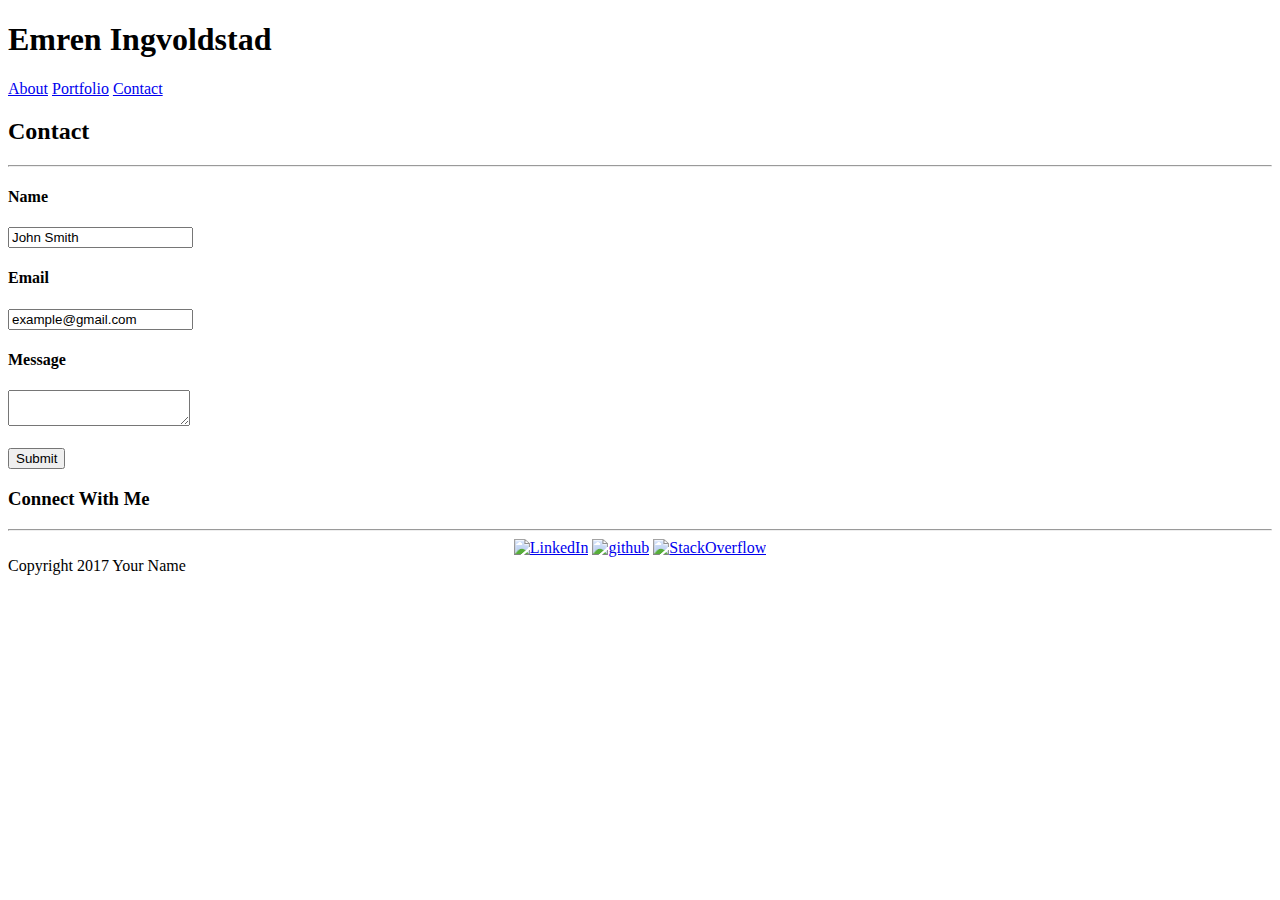
==== contact.html @ c2b2987c "plz" ====
<!DOCTYPE html>

<html lang="en">
<head>
	<title>Portfolio|Contact</title>
	<!--Style Sheet -->
	<link rel="stylesheet" type="text/css" href="assets/css/reset.css">
	<link rel="stylesheet" type="text/css" href="assets/css/style.css">
</head>
<body>
	
		<!--Site Header + Links -->
	<div class="header">
		<div class="topTab"><h1>Emren Ingvoldstad</h1></div>
		<!--Links Here -->
		<div class="linkBox">
		<a href="index.html">About</a>
		<a href="portfolio.html">Portfolio</a>
		<a href="contact.html">Contact</a>
	    </div>
	</div>
	
	<!-- CONTACT -->
	<div class="group">
<section>
	<div class="main">
		<h2>Contact</h2>
		<hr /> 
		<p>
		   <form action="/action_page.php">
  <h4>Name</h4>
  <input type="text" name="firstname" value="John Smith" class="fill">
  <br><h4> Email</h4>
  <input type="text" name="lastname" value="example@gmail.com" class="fill">
  <br><h4>Message</h4>
  <textarea> </textarea>
  <br><br>
  <input type="submit" value="Submit">
</form> 
		
	</div>
</section>
 <!-- Contact Info -->
 <section>
 <div class="contactBox">
 	<h3> Connect With Me</h3>
 		<hr />
 	<center>
 		 <a href="https://www.linkedin.com/in/maya-ingvoldstad-574441102/"><img src="assets/images/linkedinLogo.png" alt="LinkedIn"></a>
 		 <a href="https://github.com/EmrenIng"><img src="assets/images/githubLogo.png" alt="github"></a>
 		 <a href="https://stackoverflow.com/"><img src="assets/images/stackoverflowLogo.png" alt="StackOverflow"></a>
 	</center>
 </div>
</section>
</div>
<!-- Footer -->
<section>
	<div class="footer">
		Copyright 2017 Your Name
	</div>
</section>
</body>
</html>
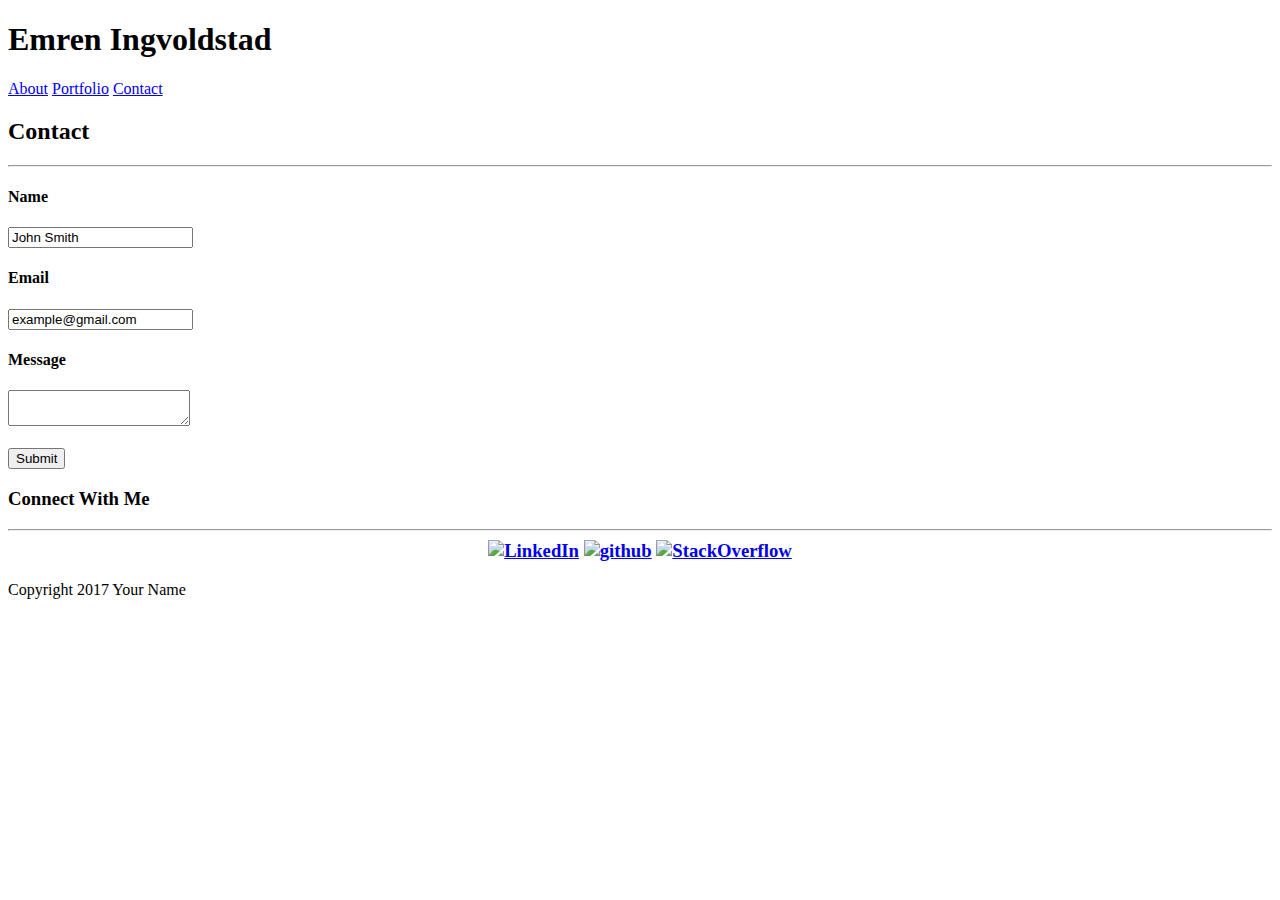
==== commit d4ca068a: ":|" ====
--- a/contact.html
+++ b/contact.html
@@ -1,12 +1,13 @@
 <!DOCTYPE html>
 
 <html lang="en">
+<html>
 <head>
-	<title>Portfolio|Contact</title>
+	<title> </title>
 	<!--Style Sheet -->
 	<link rel="stylesheet" type="text/css" href="assets/css/reset.css">
 	<link rel="stylesheet" type="text/css" href="assets/css/style.css">
-</head>
+<head>
 <body>
 	
 		<!--Site Header + Links -->
@@ -37,13 +38,13 @@
   <br><br>
   <input type="submit" value="Submit">
 </form> 
-		
+		</p>
 	</div>
 </section>
  <!-- Contact Info -->
  <section>
  <div class="contactBox">
- 	<h3> Connect With Me</h3>
+ 	<h3> Connect With Me<h3>
  		<hr />
  	<center>
  		 <a href="https://www.linkedin.com/in/maya-ingvoldstad-574441102/"><img src="assets/images/linkedinLogo.png" alt="LinkedIn"></a>
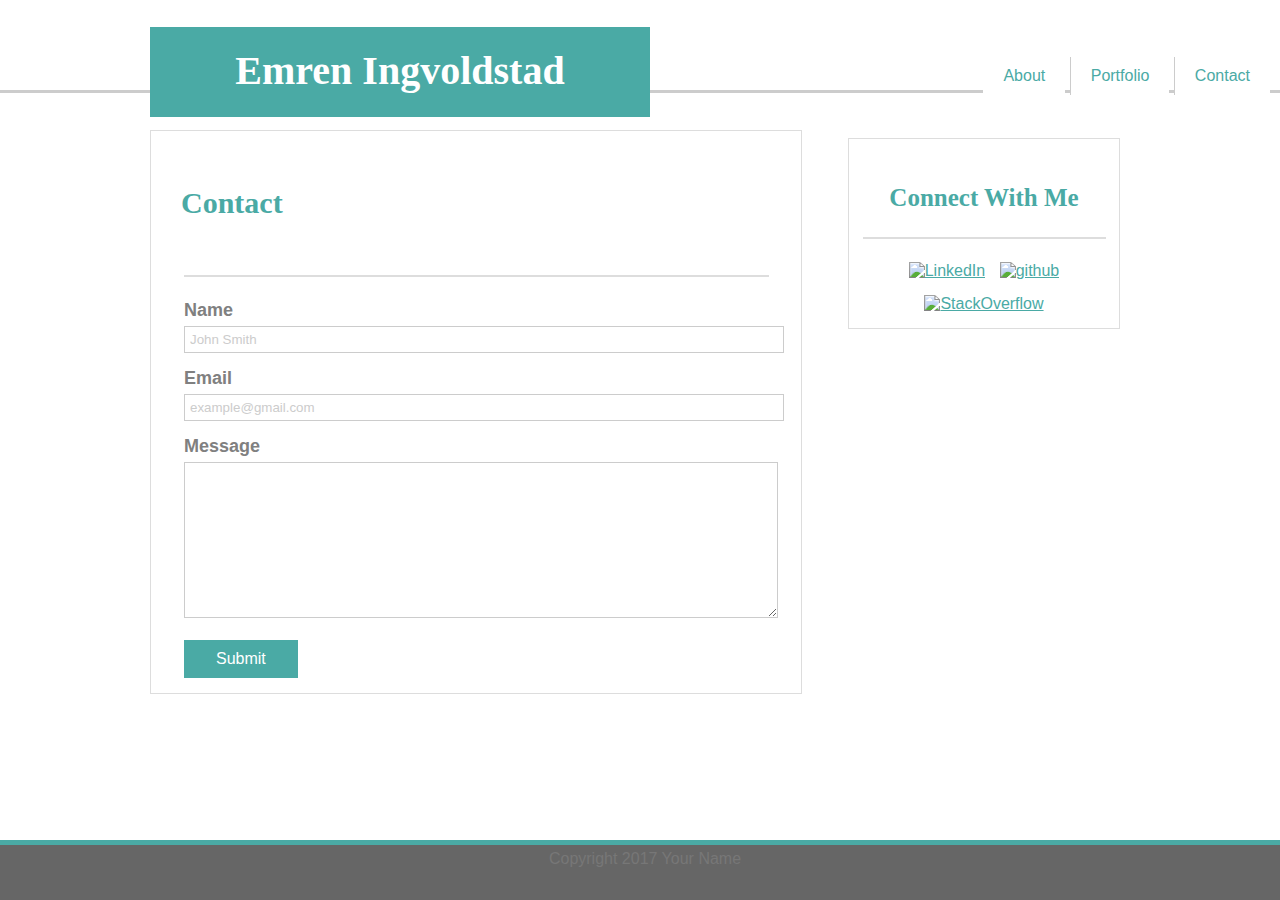
==== commit bec9d387: "hm" ====
--- a/contact.html
+++ b/contact.html
@@ -1,9 +1,8 @@
 <!DOCTYPE html>
 
 <html lang="en">
-<html>
 <head>
-	<title> </title>
+	<title>Portfolio|Contact</title>
 	<!--Style Sheet -->
 	<link rel="stylesheet" type="text/css" href="assets/css/reset.css">
 	<link rel="stylesheet" type="text/css" href="assets/css/style.css">
@@ -27,24 +26,22 @@
 	<div class="main">
 		<h2>Contact</h2>
 		<hr /> 
-		<p>
-		   <form action="/action_page.php">
-  <h4>Name</h4>
-  <input type="text" name="firstname" value="John Smith" class="fill">
-  <br><h4> Email</h4>
-  <input type="text" name="lastname" value="example@gmail.com" class="fill">
-  <br><h4>Message</h4>
-  <textarea> </textarea>
-  <br><br>
-  <input type="submit" value="Submit">
-</form> 
-		</p>
+		<form action="/action_page.php">
+           <h4>Name</h4>
+  			<input type="text" name="firstname" value="John Smith" class="fill">
+  			<br><h4> Email</h4>
+  			<input type="text" name="lastname" value="example@gmail.com" class="fill">
+  			<br><h4>Message</h4>
+  			<textarea> </textarea>
+  			<br><br>
+  			<input type="submit" value="Submit">
+		</form> 
 	</div>
 </section>
  <!-- Contact Info -->
  <section>
  <div class="contactBox">
- 	<h3> Connect With Me<h3>
+ 	<h3> Connect With Me</h3>
  		<hr />
  	<center>
  		 <a href="https://www.linkedin.com/in/maya-ingvoldstad-574441102/"><img src="assets/images/linkedinLogo.png" alt="LinkedIn"></a>
--- a/assets/css/style.css
+++ b/assets/css/style.css
@@ -0,0 +1,229 @@
+
+/*GLOBAL*/
+body {
+	background-image: url("../images/plaidbg.png");
+	background-color: ;
+	color: #777777;
+    font-family: 'Arial', 'Helvetica Neue', Helvetica, sans-serif;
+}
+h1 {
+	font-family: 'Georgia', Times, Times New Roman, serif;
+	font-size: 40px;
+	color: #fff;
+	padding: 20px;
+	font-weight: bold;
+
+}
+h2 {
+	font-family: 'Georgia', Times, Times New Roman, serif;
+	color: #4aaaa5;
+	font-size: 30px;
+	padding: 30px;
+	font-weight: bold;
+}
+h3 {
+	font-family: 'Georgia', Times, Times New Roman, serif;
+	color: #4aaaa5;
+	font-size: 25px;
+	padding-top: 20px;
+	text-align: center;
+	font-weight: bold;
+}
+h4 {
+	color: grey;
+	font-size: 18px;
+	font-weight: bold;
+	padding: 0px;
+	margin: 0px;
+}
+div {
+	color: #777777;
+}
+hr {
+	width:90%;
+	color: #ddd;
+	border: 0px;
+	border-top: 2px solid;
+	padding-bottom: 15px;
+	
+}
+p{
+	
+}
+
+
+
+/*HEADER*/
+.header {
+	background-color: #fff;
+	height: 90px;
+	width: 100%;
+	border-bottom: solid #cccccc;
+	position: fixed;
+	top: 0px;
+	left: 0px;
+
+}
+.topTab {
+	background-color: #4aaaa5;
+	height: 90px;
+	width: 500px;
+	margin-left: 150px;
+	text-align: center;
+	overflow: ;
+	
+}
+.linkBox {
+	float: right;
+	background-color: ;
+	position: relative;
+	top: -60px;
+	text-align: center;
+	padding-right: 10px;
+}
+
+.linkBox a {
+	background-color: #fff;
+    color: #ccc;
+    padding: 10px 20px;
+    text-align: center;
+    text-decoration: none;
+    display: inline-block;
+}
+.linkBox a:not(:first-child)
+{
+	border-left: 1px solid  #ccc;
+
+}
+/*LINKS*/
+a:link {
+    color: #4aaaa5;
+}
+a:visited {
+    
+}
+a:hover {
+    color: #ccc;
+}
+a:active {
+    
+}
+/*ABOUT*/
+.main {
+	background-color: #fff;
+	width:650px; /*Do not edit*/
+	position: absolute;
+	border: 1px solid #dddddd;
+	left: 150px;
+	top: 130px;
+	margin-bottom: 100px;
+
+}
+.selfImage {
+	width: 150px;
+	height: 150px;
+	float: left;
+	padding: 0px 20px 15px 33px;
+}
+.ds {
+	padding: 30px;
+	padding-top: 0px;
+	line-height: 200%;
+	letter-spacing: .5px;
+	}
+/*CONTACT PAGE*/
+form {
+	padding: 0px 0px 15px 33px;
+}
+form input[type=text]:focus:hover {
+	border: 5px solid #4aaaa5;
+}
+form input[type=text]{
+	color: #ccc;
+	border: 1px solid #ccc;
+	padding: 5px;
+	margin: 5px 0px 15px 0px;
+	width: 588px;
+}
+textarea {
+	resize: both;
+    overflow: auto;
+    margin-top: 5px;
+    border: 1px solid #ccc;
+    width: 588px;
+    min-height: 150px;
+    font-family: 'Arial', 'Helvetica Neue', Helvetica, sans-serif;
+}
+form input[type=submit]{
+	background-color: #4aaaa5;
+    border: none;
+    color: white;
+    padding: 10px 32px;
+    text-align: center;
+    text-decoration: none;
+    display: inline-block;
+    font-size: 16px;
+}
+/*PORTFOLIO*/
+
+.imggrid {
+	position: relative;
+	width:250px;
+	float: left;
+	padding: 30px;
+  
+}
+
+.imggrid img {
+	position: relative;	
+	width: 280px;
+	height:200px;
+    display: block;
+}
+.imggrid img:hover {
+	-webkit-filter: grayscale(100%); /* Ch 23+, Saf 6.0+, BB 10.0+ */
+    filter: grayscale(100%); /* FF 35+ */
+}
+.imgtext {
+  color: white;
+  background-color: #4aaaa5;
+  width: 280px;
+  height: 40px;
+  font-size: 20px;
+  padding-top: 15px;
+  text-align: center;
+  position: absolute;
+  top: 63%;
+  left: 30px;
+}
+/*CONTACT BOX*/
+.contactBox {
+	background-color: #fff;
+	width:270px; /*Do not edit*/
+	height:;
+	position: relative;
+	top: 130px;
+	left: 840px;
+	border: 1px solid #dddddd;
+}
+.contactBox img {
+	width: 50px;
+	height:50px;
+	padding: 0px 5px 15px 5px;
+}
+/*FOOTER*/
+.footer {
+	background-color: #666666;
+	position: fixed;
+	bottom: 0px;
+	left: 0px;
+	width: 100%;
+	height: 5%;
+	text-align: center;
+	padding: 5px;
+	border-top: 5px solid #4aaaa5;
+
+}
+
+/*DEL FOR FINAL FORM*/
+
